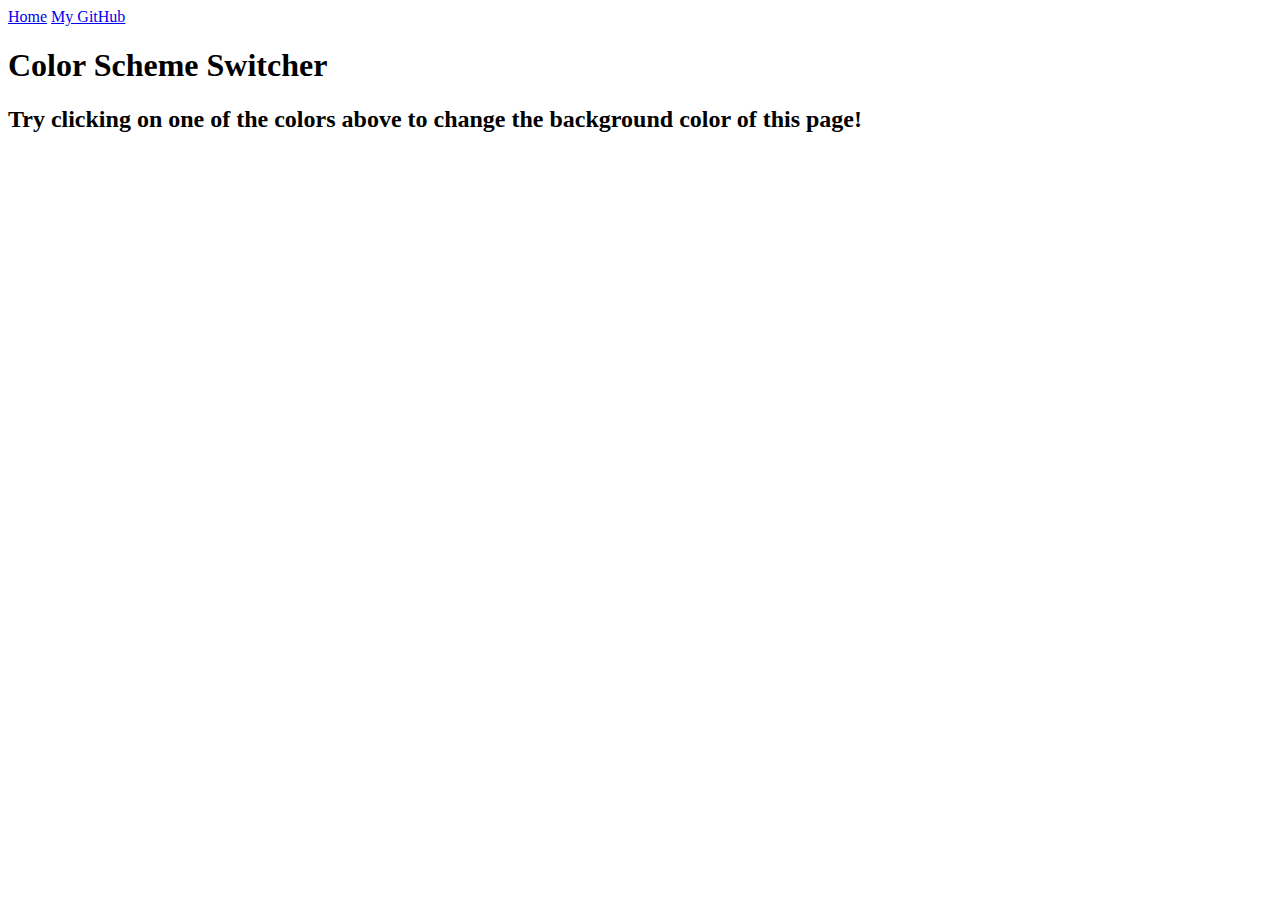
==== DOM projects/project 1/index.html @ 2cb7b439 "adding file" ====
<!DOCTYPE html>
<html lang="en">
  <head>
    <meta charset="UTF-8" />
    <meta name="viewport" content="width=device-width, initial-scale=1.0" />
    <title>Project 1</title>
  </head>
  <body>
    <nav>
      <a href="/" aria-current="page">Home</a>
      <a href="https://github.com/tusharviradiya/MERN-Projects">My GitHub</a>
    </nav>
    <div class="canvas">
      <h1>Color Scheme Switcher</h1>
      <span class="button" id="grey"></span>
      <span class="button" id="white"></span>
      <span class="button" id="blue"></span>
      <span class="button" id="yellow"></span>
      <h2>
        Try clicking on one of the colors above
        <span>to change the background color of this page!</span>
      </h2>
    </div>
    <script></script>
  </body>
</html>
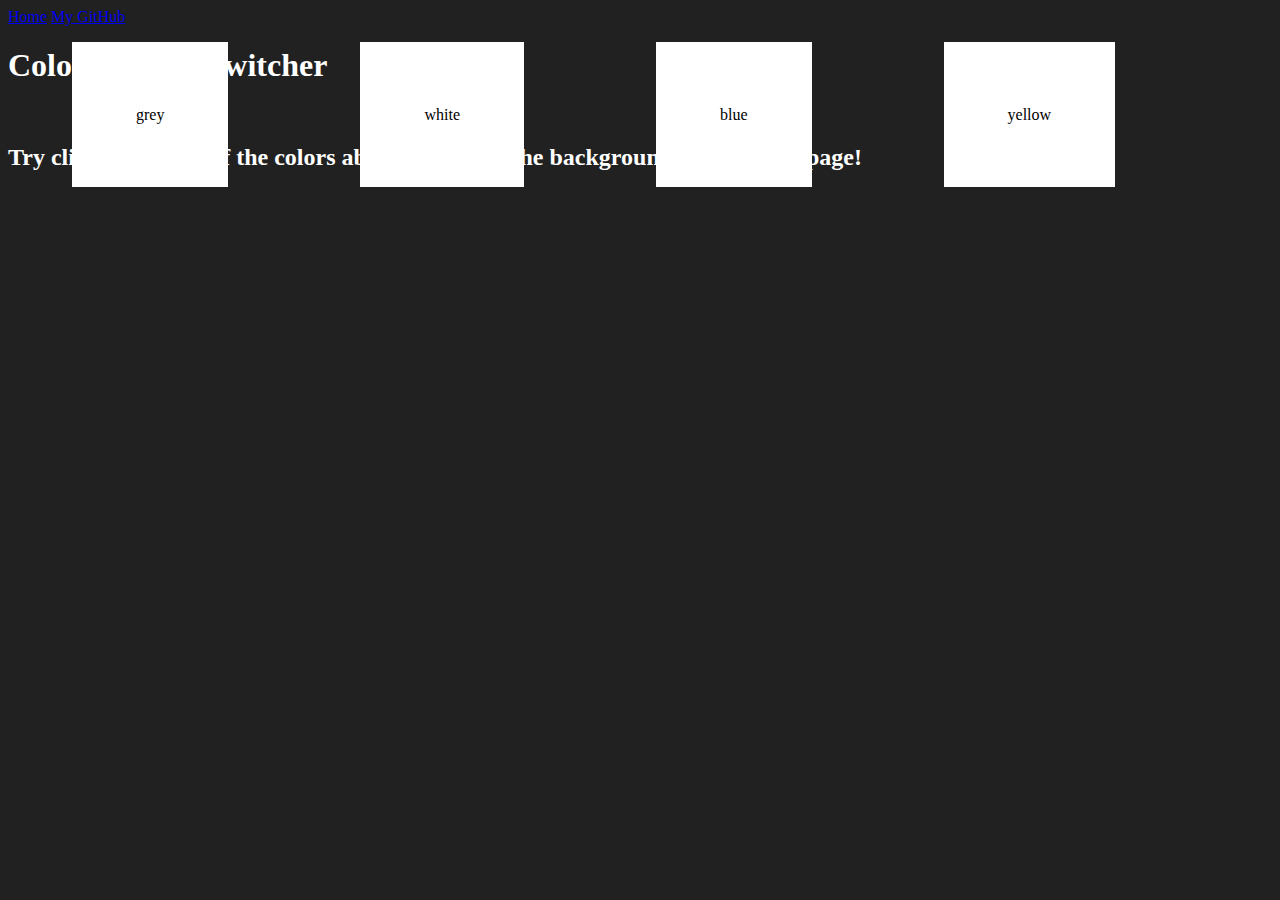
==== commit 66b5f70a: "prject 1 is completed" ====
--- a/DOM projects/project 1/index.html
+++ b/DOM projects/project 1/index.html
@@ -4,6 +4,7 @@
     <meta charset="UTF-8" />
     <meta name="viewport" content="width=device-width, initial-scale=1.0" />
     <title>Project 1</title>
+    <link rel="stylesheet" href="style.css" />
   </head>
   <body>
     <nav>
@@ -12,15 +13,15 @@
     </nav>
     <div class="canvas">
       <h1>Color Scheme Switcher</h1>
-      <span class="button" id="grey"></span>
-      <span class="button" id="white"></span>
-      <span class="button" id="blue"></span>
-      <span class="button" id="yellow"></span>
+      <span class="button" id="grey">grey</span>
+      <span class="button" id="white">white</span>
+      <span class="button" id="blue">blue</span>
+      <span class="button" id="yellow">yellow</span>
       <h2>
         Try clicking on one of the colors above
         <span>to change the background color of this page!</span>
       </h2>
     </div>
-    <script></script>
+    <script src="script.js"></script>
   </body>
 </html>
--- a/DOM projects/project 1/style.css
+++ b/DOM projects/project 1/style.css
@@ -0,0 +1,11 @@
+body {
+  background-color: #212121;
+  color: white;
+}
+
+.button {
+  margin: 4rem;
+  padding: 4rem;
+  background-color: white;
+  color: black;
+}
